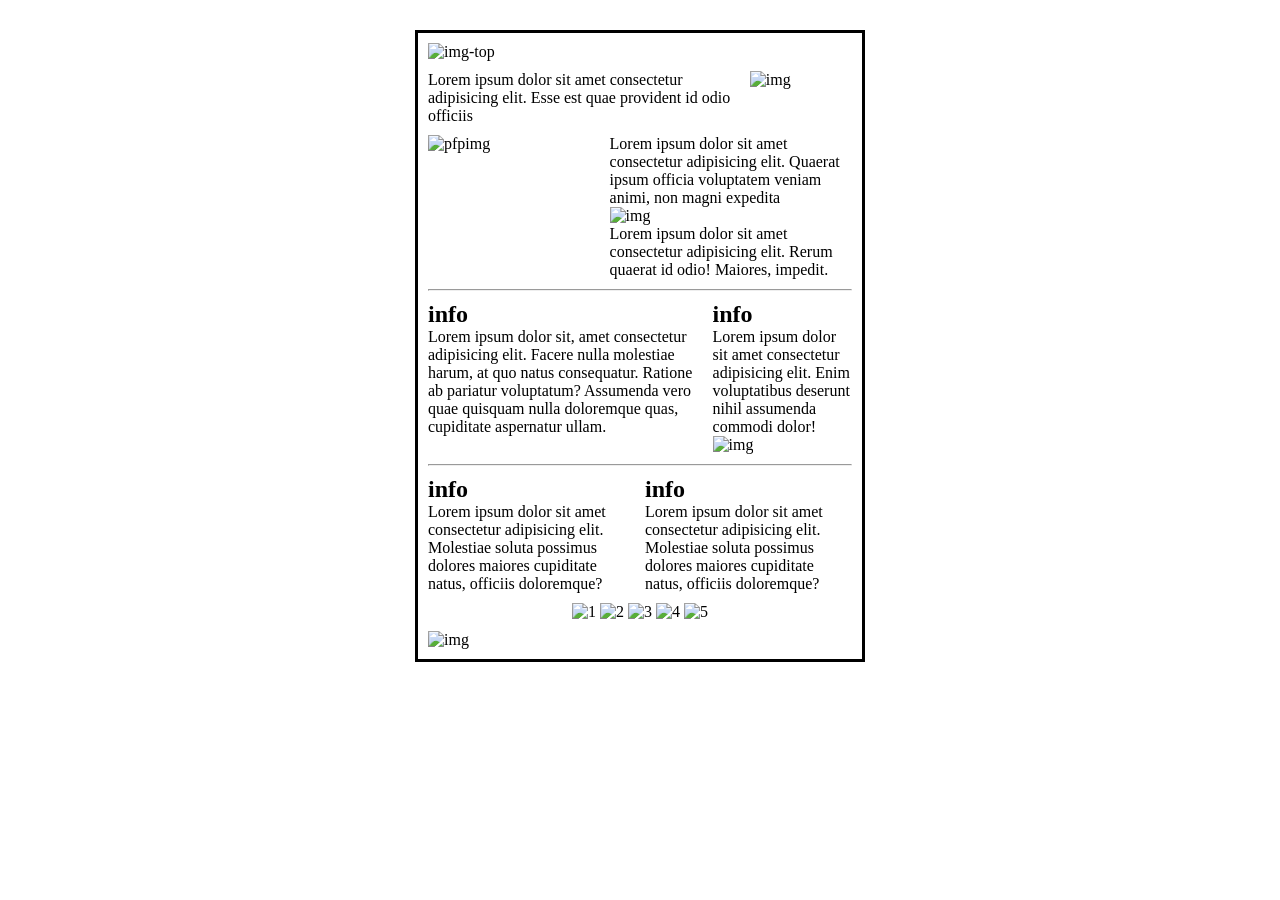
==== websites/bastaaa/index.html @ daf4a536 "aaa" ====
<!DOCTYPE html>
<html lang="en">
<head>
    <meta charset="UTF-8">
    <meta name="viewport" content="width=device-width, initial-scale=1.0">
    <title>Pag</title>
    <link rel="stylesheet" href="style.css">
</head>
<body>
    <div class="universal">
        <img src="https://files.catbox.moe/qbrehg.jpg" alt="img-top" class="top">
        <div class="lyrnimg">
            <p>Lorem ipsum dolor sit amet consectetur adipisicing elit. Esse est quae provident id odio officiis</p>
            <img src="https://files.catbox.moe/9v0gtz.jpg" alt="img">
        </div>
        <div class="mainprofile">
            <img src="https://files.catbox.moe/lr7wzq.jpg" alt="pfpimg" class="pfp">
            <article>
                <p>Lorem ipsum dolor sit amet consectetur adipisicing elit. Quaerat ipsum officia voluptatem veniam animi, non magni expedita</p>
                <img src="https://files.catbox.moe/7e6avk.jpg" alt="img">
                <p>Lorem ipsum dolor sit amet consectetur adipisicing elit. Rerum quaerat id odio! Maiores, impedit.</p>
            </article>
        </div>
        <hr>
        <div class="info">
            <article>
                <h1>info</h1>
                <p>Lorem ipsum dolor sit, amet consectetur adipisicing elit. Facere nulla molestiae harum, at quo natus consequatur. Ratione ab pariatur voluptatum? Assumenda vero quae quisquam nulla doloremque quas, cupiditate aspernatur ullam.</p>
            </article>
            <article>
                <span>
                    <h1>info</h1>
                    <p>Lorem ipsum dolor sit amet consectetur adipisicing elit. Enim voluptatibus deserunt nihil assumenda commodi dolor!</p>
                </span>
                <img src="https://files.catbox.moe/wpc17t.jpg" alt="img">
            </article>
        </div>
        <hr>
        <div class="likesndis">
            <article>
                <h1>info</h1>
                <p>Lorem ipsum dolor sit amet consectetur adipisicing elit. Molestiae soluta possimus dolores maiores cupiditate natus, officiis doloremque?</p>
            </article>
            <article>
                <h1>info</h1>
                <p>Lorem ipsum dolor sit amet consectetur adipisicing elit. Molestiae soluta possimus dolores maiores cupiditate natus, officiis doloremque?</p>
            </article>
        </div>
        <div class="gallery">
            <img src="https://files.catbox.moe/w7tbi6.jpg" alt="1">
            <img src="https://files.catbox.moe/o337kr.jpg" alt="2">
            <img src="https://files.catbox.moe/x728iu.jpg" alt="3">
            <img src="https://files.catbox.moe/n5n52j.jpg" alt="4">
            <img src="https://files.catbox.moe/dl74qi.jpg" alt="5">
        </div>
        <img src="https://files.catbox.moe/p0z1dd.jpg" alt="img">
    </div>
</body>
</html>
---- websites/bastaaa/style.css ----
*{padding: 0;
margin: 0;
box-sizing: border-box;
font-family: calibri;}


.universal {
    display: flex;
    flex-direction: column;
    gap: 10px;
    width: 450px;
    padding: 10px;
    margin: 30px auto;
    border-image-slice:
21% 22% 22% 21%;
border-image-width:
1.5em 1.5em 1.5em 1.5em;
border-image-outset:
0px 0px 0px 0px;
border-image-repeat:
round round;
border-image-source:
url("https://64.media.tumblr.com/ff21f158b933091cc8d767583dc02c82/7d3f2dc2ab1728ea-b5/s1280x1920/e8c06ef9cac3ffe73295488ab0d2174b3bbc6f4f.pnj");
border-style:
solid;
}

.lyrnimg {
    display: flex;
    gap: 10px;
}

.lyrnimg img { width: 200px;}

.mainprofile {display: flex;
gap: 20px;}

.pfp { 
    flex: 40%;
    width: 100px;
}

.mainprofile article {
    flex:60%;
}

.mainprofile article img {width: 150px;}

.info {display: flex;
gap: 10px;}

.info article img {width: 100%;}

.info span {display: flex;
flex-direction: column;}

.likesndis {
    display: flex;
    gap: 10px;
}

.gallery {display: block;
margin: 0 auto;}

.gallery img {width: 80px;}
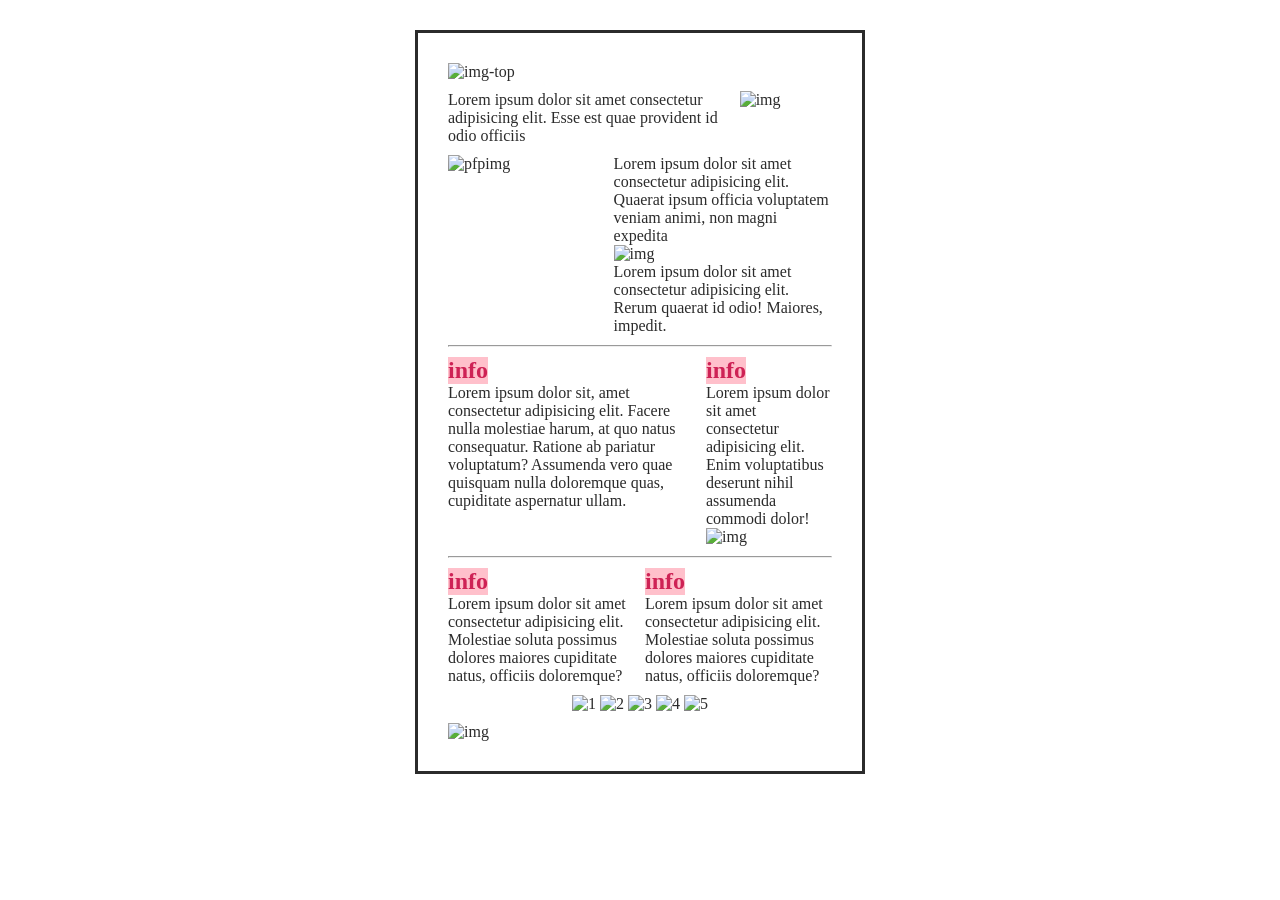
==== commit e0e710da: ":(" ====
--- a/websites/bastaaa/index.html
+++ b/websites/bastaaa/index.html
@@ -24,12 +24,12 @@
         <hr>
         <div class="info">
             <article>
-                <h1>info</h1>
+                <h2>info</h2>
                 <p>Lorem ipsum dolor sit, amet consectetur adipisicing elit. Facere nulla molestiae harum, at quo natus consequatur. Ratione ab pariatur voluptatum? Assumenda vero quae quisquam nulla doloremque quas, cupiditate aspernatur ullam.</p>
             </article>
             <article>
                 <span>
-                    <h1>info</h1>
+                    <h2>info</h2>
                     <p>Lorem ipsum dolor sit amet consectetur adipisicing elit. Enim voluptatibus deserunt nihil assumenda commodi dolor!</p>
                 </span>
                 <img src="https://files.catbox.moe/wpc17t.jpg" alt="img">
@@ -38,11 +38,11 @@
         <hr>
         <div class="likesndis">
             <article>
-                <h1>info</h1>
+                <h2>info</h2>
                 <p>Lorem ipsum dolor sit amet consectetur adipisicing elit. Molestiae soluta possimus dolores maiores cupiditate natus, officiis doloremque?</p>
             </article>
             <article>
-                <h1>info</h1>
+                <h2>info</h2>
                 <p>Lorem ipsum dolor sit amet consectetur adipisicing elit. Molestiae soluta possimus dolores maiores cupiditate natus, officiis doloremque?</p>
             </article>
         </div>
--- a/websites/bastaaa/style.css
+++ b/websites/bastaaa/style.css
@@ -3,26 +3,22 @@
 box-sizing: border-box;
 font-family: calibri;}
 
+b {color: black;}
 
 .universal {
+    color: #2b2b2b;
     display: flex;
     flex-direction: column;
     gap: 10px;
     width: 450px;
-    padding: 10px;
+    padding: 30px;
     margin: 30px auto;
-    border-image-slice:
-21% 22% 22% 21%;
-border-image-width:
-1.5em 1.5em 1.5em 1.5em;
-border-image-outset:
-0px 0px 0px 0px;
-border-image-repeat:
-round round;
-border-image-source:
-url("https://64.media.tumblr.com/ff21f158b933091cc8d767583dc02c82/7d3f2dc2ab1728ea-b5/s1280x1920/e8c06ef9cac3ffe73295488ab0d2174b3bbc6f4f.pnj");
-border-style:
-solid;
+    border-image-slice: 21% 22% 22% 21%;
+    border-image-width: 1.5em 1.5em 1.5em 1.5em;
+    border-image-outset: 0px 0px 0px 0px;
+    border-image-repeat: round round;
+    border-image-source: url("https://64.media.tumblr.com/ff21f158b933091cc8d767583dc02c82/7d3f2dc2ab1728ea-b5/s1280x1920/e8c06ef9cac3ffe73295488ab0d2174b3bbc6f4f.pnj");
+    border-style: solid;
 }
 
 .lyrnimg {
@@ -34,6 +30,10 @@
 
 .mainprofile {display: flex;
 gap: 20px;}
+
+h2 {background-color: pink;
+width: 40px;
+color: #ce2255;}
 
 .pfp { 
     flex: 40%;
@@ -62,4 +62,4 @@
 .gallery {display: block;
 margin: 0 auto;}
 
-.gallery img {width: 80px;}+.gallery img {width: 70px;}
